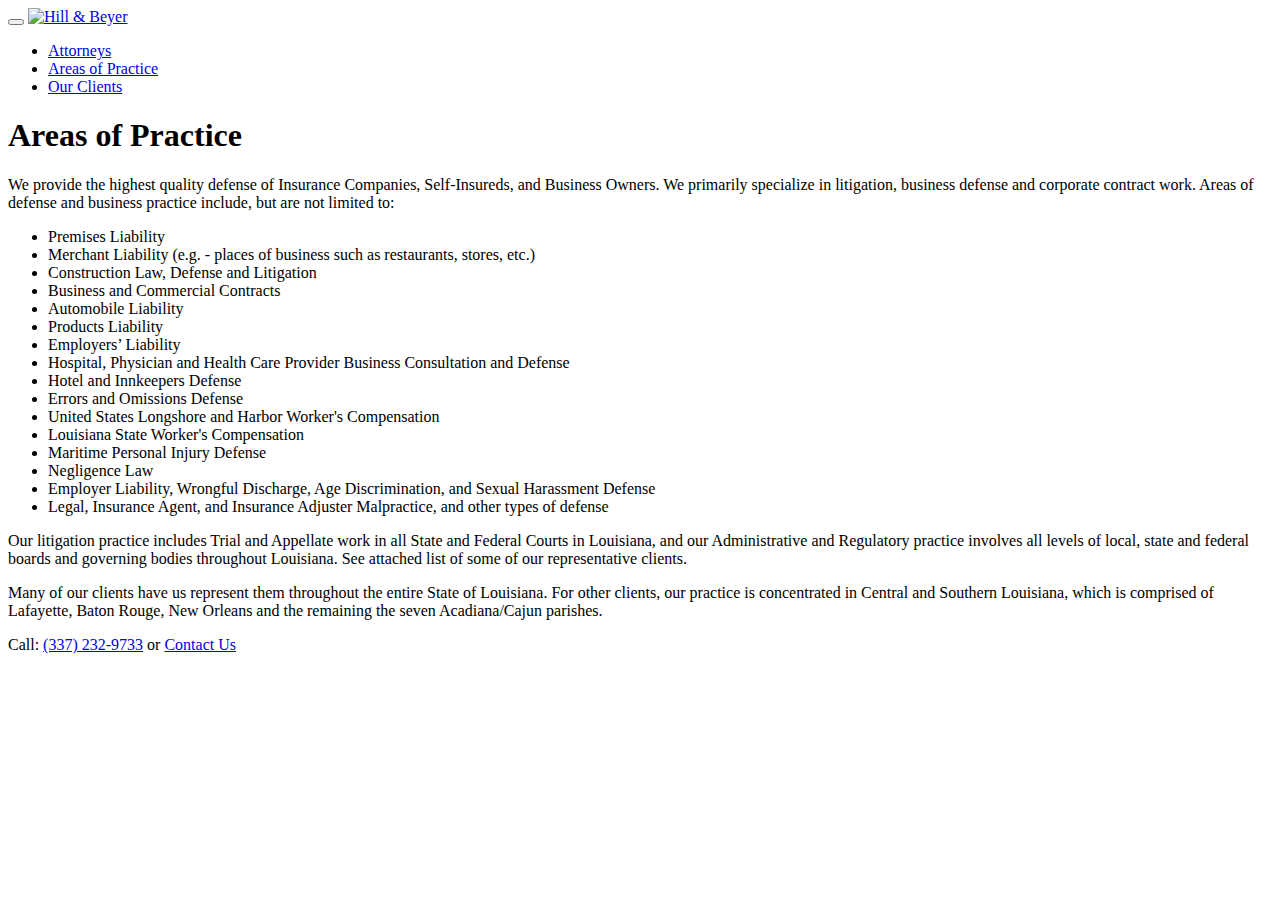
==== areas-of-practice.html @ 2a2a7562 "Add files via upload" ====
<!DOCTYPE html>
<html lang='en' >
  
<!-- Mirrored from www.hillandbeyer.com/areas-of-practice by HTTrack Website Copier/3.x [XR&CO'2014], Wed, 19 Mar 2025 16:55:31 GMT -->
<head>
    <meta charset='utf-8'>
    <meta name='author' content='Hill &amp; Beyer, APLC' />
    <meta name='viewport' content='width=device-width, initial-scale=1.0' />
    <title>Hill &amp; Beyer | Areas of Practice</title>
    <meta name='description' content='Hill &amp; Beyer: A Professional Law Corporation.' />
    <meta name='keywords' content='home,' />
    <link type='image/x-icon' rel='icon' href='http://static.hillandbeyer.com/img/favicon.ico' />
    <link rel='apple-touch-icon' sizes='57x57' href='../static.hillandbeyer.com/img/touch-icon-iphone-114.png' />
    <link rel='apple-touch-icon' sizes='114x114' href='../static.hillandbeyer.com/img/touch-icon-iphone-114.png' />
    <link rel='apple-touch-icon' sizes='72x72' href='../static.hillandbeyer.com/img/touch-icon-ipad-144.png' />
    <link rel='apple-touch-icon' sizes='144x144' href='../static.hillandbeyer.com/img/touch-icon-ipad-144.png' />
    <link type='text/css' href='../static.hillandbeyer.com/css/hb.css' rel='stylesheet' media='all'>
    <style type='text/css'>
	</style>
  </head>
  <body>
    <!-- Header / Start -->
    <nav class='navbar navbar-inverse navbar-toggleable-md'>
      <div class='container'>
        <button class='navbar-toggler navbar-toggler-right' type='button' data-toggle='collapse' data-target='#togbox' aria-controls='togbox' aria-expanded='false' aria-label='Toggle navigation'>
          <span class='navbar-toggler-icon'></span>
        </button>
        <a tabindex='100' accesskey='O' class='navbar-brand' href='home.html' title='Return to the home page'><img src='../static.hillandbeyer.com/img/hb-logo.png' alt='Hill &amp; Beyer'/></a>
        <div class='collapse navbar-collapse' id='togbox'>
          <ul class='navbar-nav ml-auto mt-2 mt-md-0'>
            <li class='nav-item'><a class='nav-link' tabindex='101' accesskey='A' href='attorneys.html' title='Meet our attorneys'><i class="fa fa-balance-scale" aria-hidden="true"></i> Attorneys</a></li>
            <li class='nav-item active'><a class='nav-link' tabindex='102' accesskey='P' href='areas-of-practice.html' title='Find out about our areas of practice'><i class="fa fa-gavel" aria-hidden="true"></i> Areas of Practice</a></li>
            <li class='nav-item'><a class='nav-link' tabindex='103' accesskey='O' href='our-clients.html' title='See some representative clients'><i class="fa fa-users" aria-hidden="true"></i> Our Clients</a></li>
          </ul>
        </div>
      </div>
    </nav>
    <!-- Header / End -->

    <!-- Page Content / Start -->
    <div id='content' class='container'>
      <h1>Areas of Practice</h1>
      <div class='row'>
        <div class='col-md-12 clearfix'>
          <p>We provide the highest quality defense of Insurance Companies, Self-Insureds, and Business Owners.  We primarily specialize in litigation, business defense and corporate contract work.  Areas of defense and business practice include, but are not limited to:</p>
          <ul>
            <li>Premises Liability</li>
            <li>Merchant Liability (e.g. - places of business such as restaurants, stores, etc.)</li>
            <li>Construction Law, Defense and Litigation</li>
            <li>Business and Commercial Contracts</li>
            <li>Automobile Liability</li>
            <li>Products Liability</li>
            <li>Employers’ Liability</li>
            <li>Hospital, Physician  and Health Care Provider Business Consultation and Defense</li>
            <li>Hotel and Innkeepers Defense</li>
            <li>Errors and Omissions Defense</li>
            <li>United States Longshore and Harbor Worker's Compensation</li>
            <li>Louisiana State Worker's Compensation</li>
            <li>Maritime Personal Injury Defense</li>
            <li>Negligence Law</li>
            <li>Employer Liability, Wrongful Discharge, Age Discrimination, and Sexual Harassment Defense</li>
            <li>Legal, Insurance Agent, and Insurance Adjuster Malpractice, and other types of defense</li>
          </ul>
          <p>Our litigation practice includes Trial and Appellate work in all State and Federal Courts in Louisiana, and our Administrative and Regulatory practice involves all levels of local, state and federal boards and governing bodies throughout Louisiana.  See attached list of some of our representative clients.</p>
          <p>Many of our clients have us represent them throughout the entire State of Louisiana.  For other clients, our practice is concentrated in Central and Southern Louisiana, which is comprised of Lafayette, Baton Rouge, New Orleans and the remaining the seven Acadiana/Cajun parishes.</p>
        </div>
      </div>
    </div>
    <!-- Page Content / End -->

    <!-- Footer / Start -->
    <div class='footer hidden-print text-center'>
      Call: <a href='tel:3372329733'>(337) 232-9733</a> or <a href='contact-us.html'>Contact Us</a>
    </div>
    <!-- Footer / End -->

    <!-- Back to Top Button -->
    <div id='back-to-top'><a id='back-to-top-icon' href='#' title='Click to return to the top of the page'><i class='fa fa-chevron-circle-up fa-2x' aria-hidden='true'></i></a></div>

    <script type='text/javascript' src='../static.hillandbeyer.com/js/hb.js'></script>
    <script type='text/javascript'>
	// Google Analytics
    </script>
  </body>

<!-- Mirrored from www.hillandbeyer.com/areas-of-practice by HTTrack Website Copier/3.x [XR&CO'2014], Wed, 19 Mar 2025 16:55:31 GMT -->
</html>
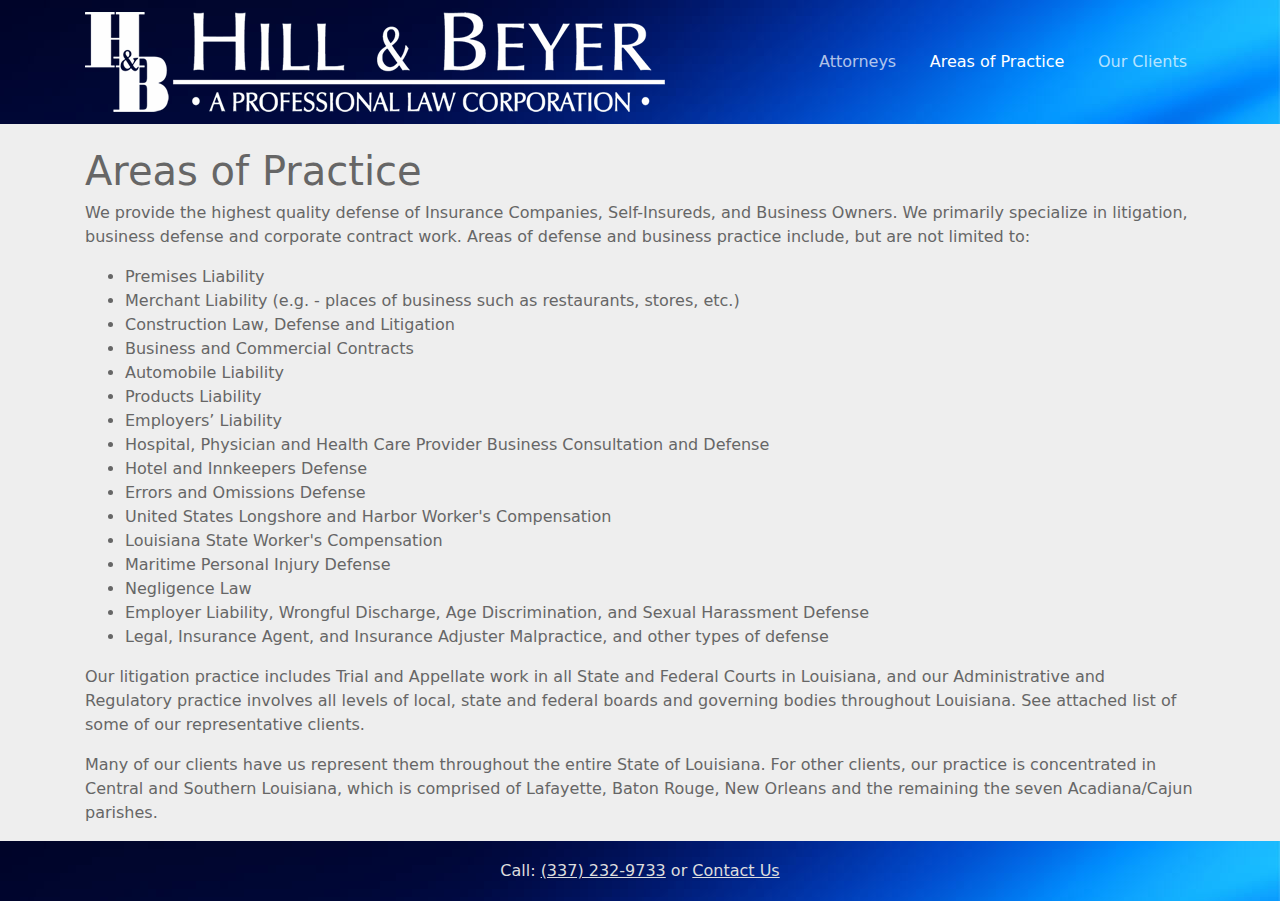
==== commit d2b8da99: "Update areas-of-practice.html" ====
--- a/areas-of-practice.html
+++ b/areas-of-practice.html
@@ -9,12 +9,12 @@
     <title>Hill &amp; Beyer | Areas of Practice</title>
     <meta name='description' content='Hill &amp; Beyer: A Professional Law Corporation.' />
     <meta name='keywords' content='home,' />
-    <link type='image/x-icon' rel='icon' href='http://static.hillandbeyer.com/img/favicon.ico' />
-    <link rel='apple-touch-icon' sizes='57x57' href='../static.hillandbeyer.com/img/touch-icon-iphone-114.png' />
-    <link rel='apple-touch-icon' sizes='114x114' href='../static.hillandbeyer.com/img/touch-icon-iphone-114.png' />
-    <link rel='apple-touch-icon' sizes='72x72' href='../static.hillandbeyer.com/img/touch-icon-ipad-144.png' />
-    <link rel='apple-touch-icon' sizes='144x144' href='../static.hillandbeyer.com/img/touch-icon-ipad-144.png' />
-    <link type='text/css' href='../static.hillandbeyer.com/css/hb.css' rel='stylesheet' media='all'>
+    <link type='image/x-icon' rel='icon' href='https://hillandbeyer.github.io/img/favicon.ico' />
+    <link rel='apple-touch-icon' sizes='57x57' href='https://hillandbeyer.github.io/img/touch-icon-iphone-114.png' />
+    <link rel='apple-touch-icon' sizes='114x114' href='https://hillandbeyer.github.io/img/touch-icon-iphone-114.png' />
+    <link rel='apple-touch-icon' sizes='72x72' href='https://hillandbeyer.github.io/img/touch-icon-ipad-144.png' />
+    <link rel='apple-touch-icon' sizes='144x144' href='https://hillandbeyer.github.io/img/touch-icon-ipad-144.png' />
+    <link type='text/css' href='https://hillandbeyer.github.io/css/hb.css' rel='stylesheet' media='all'>
     <style type='text/css'>
 	</style>
   </head>
@@ -25,7 +25,7 @@
         <button class='navbar-toggler navbar-toggler-right' type='button' data-toggle='collapse' data-target='#togbox' aria-controls='togbox' aria-expanded='false' aria-label='Toggle navigation'>
           <span class='navbar-toggler-icon'></span>
         </button>
-        <a tabindex='100' accesskey='O' class='navbar-brand' href='home.html' title='Return to the home page'><img src='../static.hillandbeyer.com/img/hb-logo.png' alt='Hill &amp; Beyer'/></a>
+        <a tabindex='100' accesskey='O' class='navbar-brand' href='home.html' title='Return to the home page'><img src='https://hillandbeyer.github.io/img/hb-logo.png' alt='Hill &amp; Beyer'/></a>
         <div class='collapse navbar-collapse' id='togbox'>
           <ul class='navbar-nav ml-auto mt-2 mt-md-0'>
             <li class='nav-item'><a class='nav-link' tabindex='101' accesskey='A' href='attorneys.html' title='Meet our attorneys'><i class="fa fa-balance-scale" aria-hidden="true"></i> Attorneys</a></li>
@@ -77,7 +77,7 @@
     <!-- Back to Top Button -->
     <div id='back-to-top'><a id='back-to-top-icon' href='#' title='Click to return to the top of the page'><i class='fa fa-chevron-circle-up fa-2x' aria-hidden='true'></i></a></div>
 
-    <script type='text/javascript' src='../static.hillandbeyer.com/js/hb.js'></script>
+    <script type='text/javascript' src='https://hillandbeyer.github.io/js/hb.js'></script>
     <script type='text/javascript'>
 	// Google Analytics
     </script>
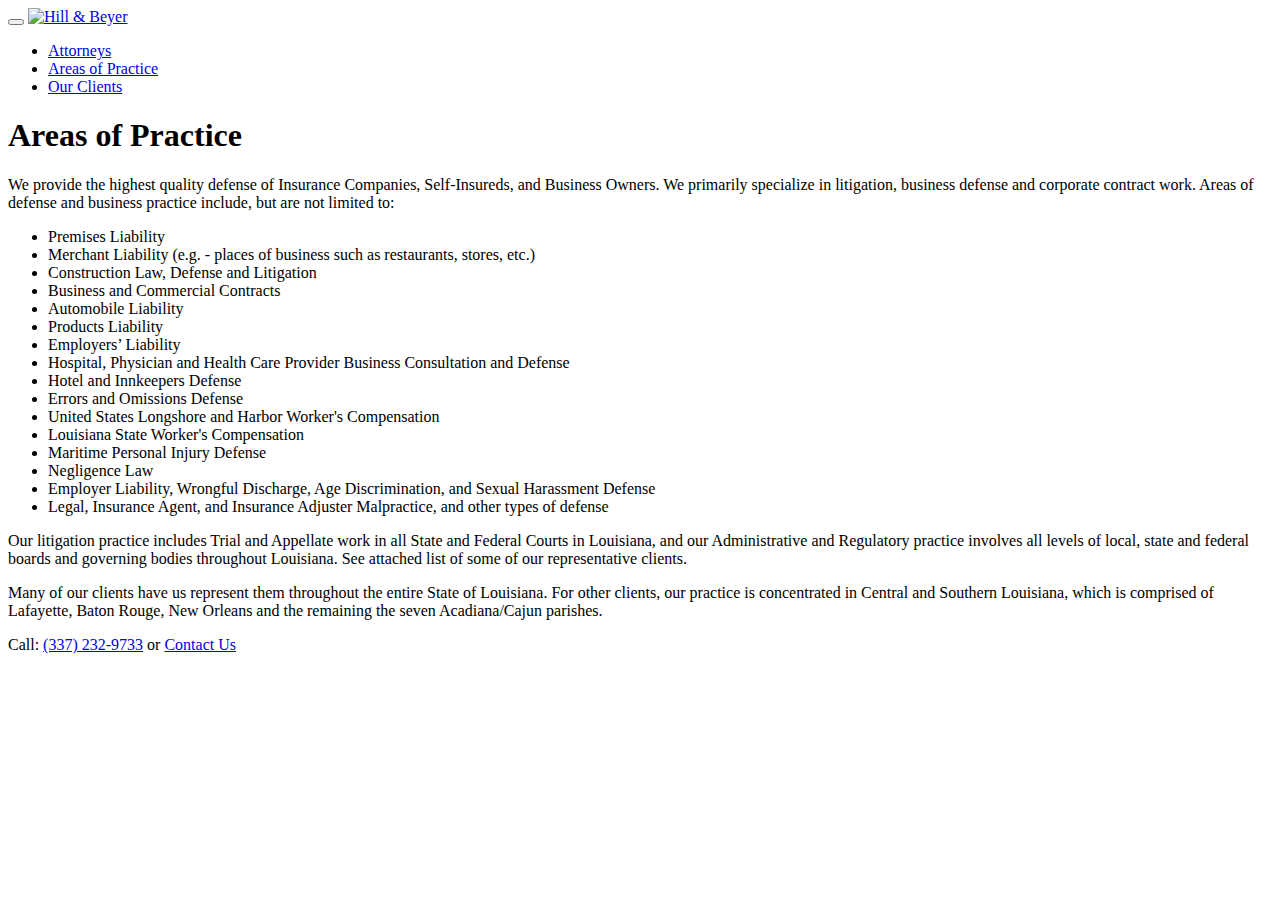
==== commit 7df3dc45: "Update areas-of-practice.html" ====
--- a/areas-of-practice.html
+++ b/areas-of-practice.html
@@ -9,12 +9,12 @@
     <title>Hill &amp; Beyer | Areas of Practice</title>
     <meta name='description' content='Hill &amp; Beyer: A Professional Law Corporation.' />
     <meta name='keywords' content='home,' />
-    <link type='image/x-icon' rel='icon' href='https://hillandbeyer.github.io/img/favicon.ico' />
-    <link rel='apple-touch-icon' sizes='57x57' href='https://hillandbeyer.github.io/img/touch-icon-iphone-114.png' />
-    <link rel='apple-touch-icon' sizes='114x114' href='https://hillandbeyer.github.io/img/touch-icon-iphone-114.png' />
-    <link rel='apple-touch-icon' sizes='72x72' href='https://hillandbeyer.github.io/img/touch-icon-ipad-144.png' />
-    <link rel='apple-touch-icon' sizes='144x144' href='https://hillandbeyer.github.io/img/touch-icon-ipad-144.png' />
-    <link type='text/css' href='https://hillandbeyer.github.io/css/hb.css' rel='stylesheet' media='all'>
+    <link type='image/x-icon' rel='icon' href='https://hillandbeyer.com/img/favicon.ico' />
+    <link rel='apple-touch-icon' sizes='57x57' href='https://hillandbeyer.com/img/touch-icon-iphone-114.png' />
+    <link rel='apple-touch-icon' sizes='114x114' href='https://hillandbeyer.com/img/touch-icon-iphone-114.png' />
+    <link rel='apple-touch-icon' sizes='72x72' href='https://hillandbeyer.com/img/touch-icon-ipad-144.png' />
+    <link rel='apple-touch-icon' sizes='144x144' href='https://hillandbeyer.com/img/touch-icon-ipad-144.png' />
+    <link type='text/css' href='https://hillandbeyer.com/css/hb.css' rel='stylesheet' media='all'>
     <style type='text/css'>
 	</style>
   </head>
@@ -25,7 +25,7 @@
         <button class='navbar-toggler navbar-toggler-right' type='button' data-toggle='collapse' data-target='#togbox' aria-controls='togbox' aria-expanded='false' aria-label='Toggle navigation'>
           <span class='navbar-toggler-icon'></span>
         </button>
-        <a tabindex='100' accesskey='O' class='navbar-brand' href='home.html' title='Return to the home page'><img src='https://hillandbeyer.github.io/img/hb-logo.png' alt='Hill &amp; Beyer'/></a>
+        <a tabindex='100' accesskey='O' class='navbar-brand' href='home.html' title='Return to the home page'><img src='https://hillandbeyer.com/img/hb-logo.png' alt='Hill &amp; Beyer'/></a>
         <div class='collapse navbar-collapse' id='togbox'>
           <ul class='navbar-nav ml-auto mt-2 mt-md-0'>
             <li class='nav-item'><a class='nav-link' tabindex='101' accesskey='A' href='attorneys.html' title='Meet our attorneys'><i class="fa fa-balance-scale" aria-hidden="true"></i> Attorneys</a></li>
@@ -77,7 +77,7 @@
     <!-- Back to Top Button -->
     <div id='back-to-top'><a id='back-to-top-icon' href='#' title='Click to return to the top of the page'><i class='fa fa-chevron-circle-up fa-2x' aria-hidden='true'></i></a></div>
 
-    <script type='text/javascript' src='https://hillandbeyer.github.io/js/hb.js'></script>
+    <script type='text/javascript' src='https://hillandbeyer.com/js/hb.js'></script>
     <script type='text/javascript'>
 	// Google Analytics
     </script>
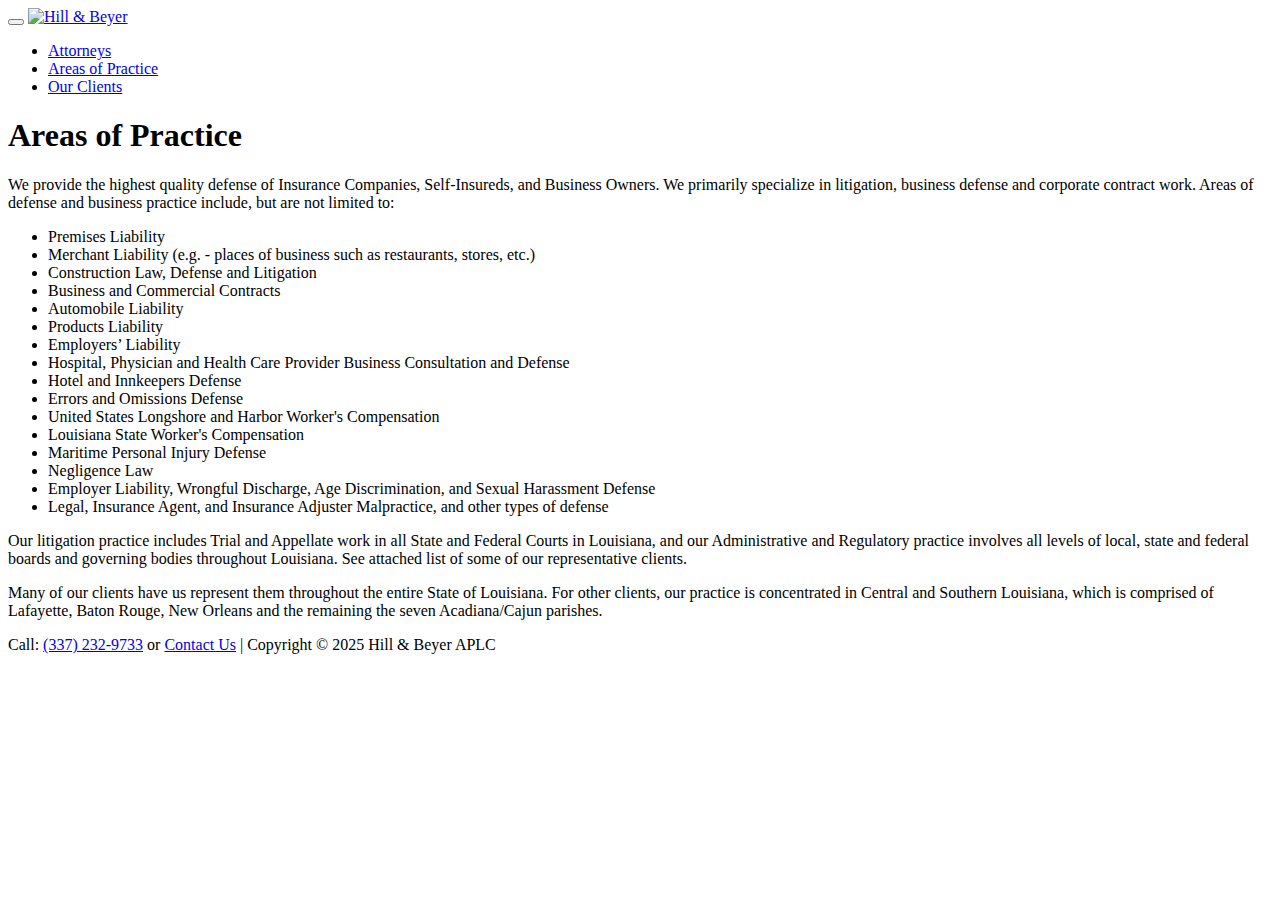
==== commit d6502456: "Update areas-of-practice.html" ====
--- a/areas-of-practice.html
+++ b/areas-of-practice.html
@@ -70,7 +70,7 @@
 
     <!-- Footer / Start -->
     <div class='footer hidden-print text-center'>
-      Call: <a href='tel:3372329733'>(337) 232-9733</a> or <a href='contact-us.html'>Contact Us</a>
+      Call: <a href='tel:3372329733'>(337) 232-9733</a> or <a href='contact-us.html'>Contact Us</a>  | Copyright © 2025 Hill & Beyer APLC
     </div>
     <!-- Footer / End -->
 
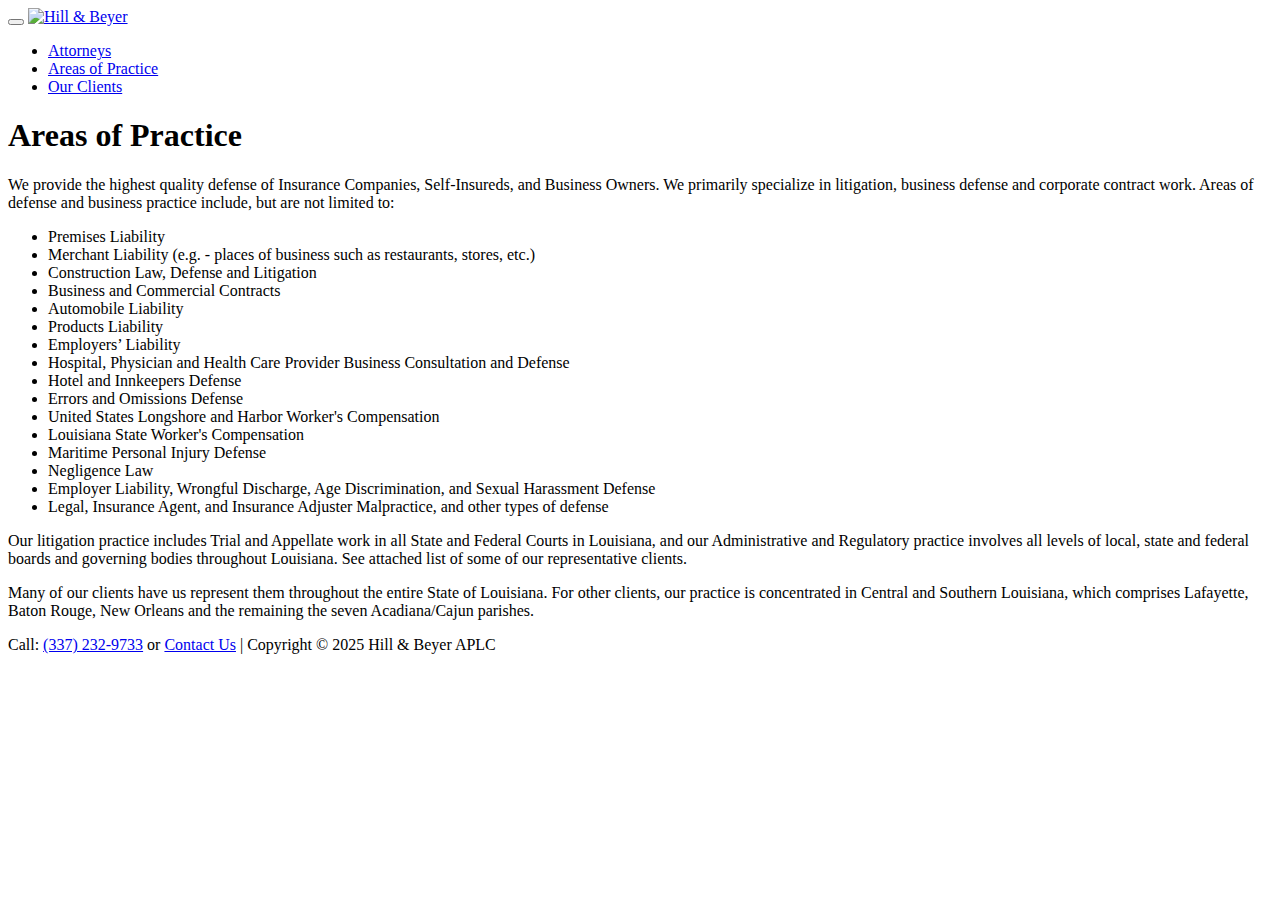
==== commit 201d67c2: "Update areas-of-practice.html" ====
--- a/areas-of-practice.html
+++ b/areas-of-practice.html
@@ -62,7 +62,7 @@
             <li>Legal, Insurance Agent, and Insurance Adjuster Malpractice, and other types of defense</li>
           </ul>
           <p>Our litigation practice includes Trial and Appellate work in all State and Federal Courts in Louisiana, and our Administrative and Regulatory practice involves all levels of local, state and federal boards and governing bodies throughout Louisiana.  See attached list of some of our representative clients.</p>
-          <p>Many of our clients have us represent them throughout the entire State of Louisiana.  For other clients, our practice is concentrated in Central and Southern Louisiana, which is comprised of Lafayette, Baton Rouge, New Orleans and the remaining the seven Acadiana/Cajun parishes.</p>
+          <p>Many of our clients have us represent them throughout the entire State of Louisiana.  For other clients, our practice is concentrated in Central and Southern Louisiana, which comprises Lafayette, Baton Rouge, New Orleans and the remaining the seven Acadiana/Cajun parishes.</p>
         </div>
       </div>
     </div>
